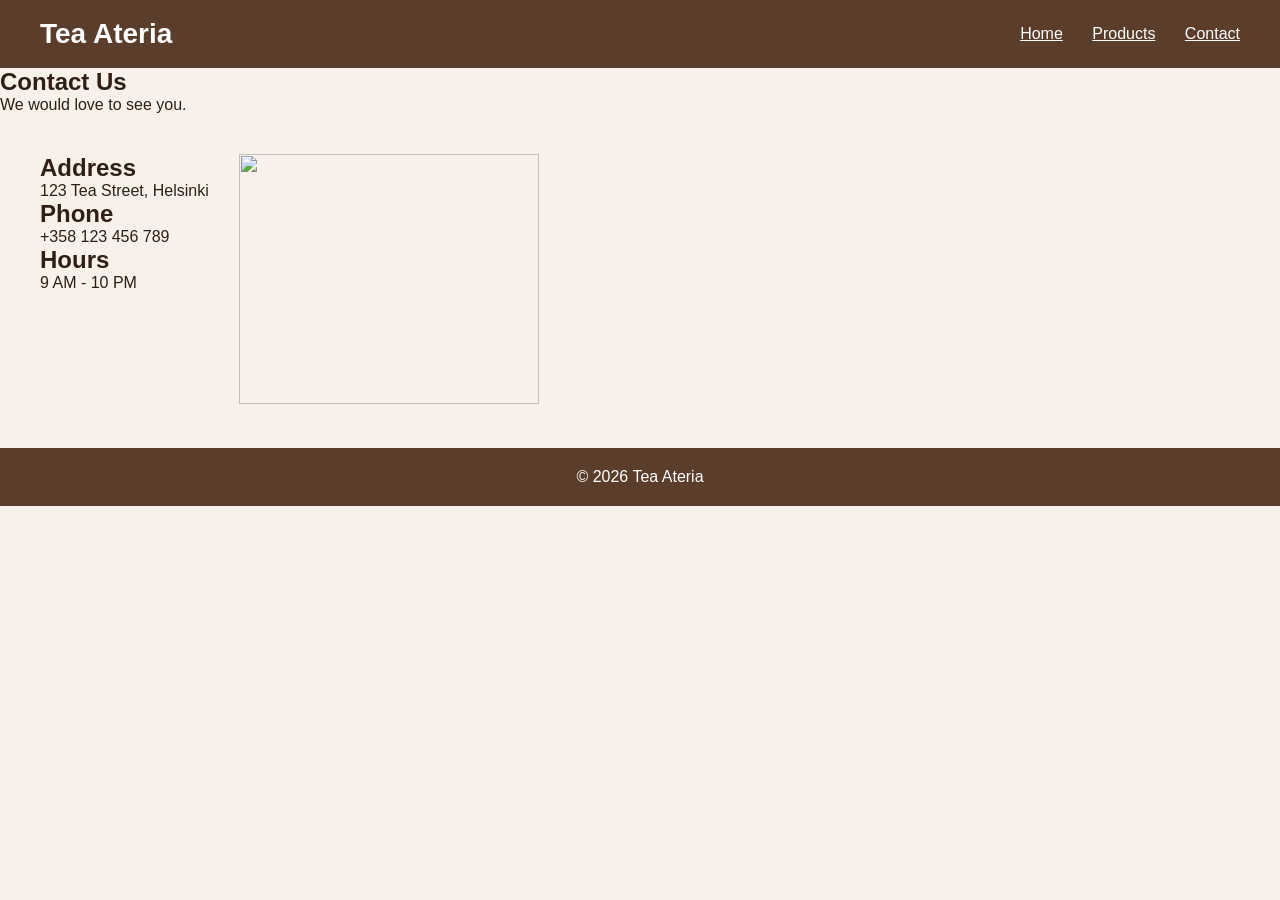
==== contact.html @ 555ca673 "Add files via upload" ====
<!DOCTYPE html>
<html lang="en">
<head>
  <meta charset="UTF-8">
  <meta name="viewport" content="width=device-width, initial-scale=1.0">
  <title>Tea Ateria - Contact</title>
  <link rel="stylesheet" href="style.css">
</head>
<body>

  <nav class="navbar">
    <div class="logo">Tea Ateria</div>
    <div class="nav-links">
      <a href="index.html">Home</a>
      <a href="products.html">Products</a>
      <a href="contact.html">Contact</a>
    </div>
  </nav>

  <section class="page-banner">
    <h1>Contact Us</h1>
    <p>We would love to see you.</p>
  </section>

  <section class="contact-layout">

    <div class="contact-info">

      <div class="info-box">
        <h2>Address</h2>
        <p>123 Tea Street, Helsinki</p>
      </div>

      <div class="info-box">
        <h2>Phone</h2>
        <p>+358 123 456 789</p>
      </div>

      <div class="info-box">
        <h2>Hours</h2>
        <p>9 AM - 10 PM</p>
      </div>

    </div>

    <div class="contact-image">
      <img src="https://images.unsplash.com/photo-1554118811-1e0d58224f24?auto=format&fit=crop&w=800&q=80">
    </div>

  </section>

  <footer class="footer">
    <p>&copy; 2026 Tea Ateria</p>
  </footer>

</body>
</html>
---- style.css ----
* {
  margin: 0;
  padding: 0;
  box-sizing: border-box;
}

body {
  font-family: Arial, sans-serif;
  background-color: #f7f1ea;
  color: #2f1f17;
}

/* Navbar */
.navbar {
  background-color: #5a3e2b;
  color: white;
  padding: 18px 40px;
  display: flex;
  justify-content: space-between;
  align-items: center;
}

.logo {
  font-size: 28px;
  font-weight: bold;
}

.nav-links a {
  color: white;
  margin-left: 25px;
}

.nav-links a:hover {
  color: #f2c078;
}

/* Hero */
.hero {
  display: flex;
  align-items: center;
  padding: 60px;
  gap: 40px;
  background-color: #e6d5c3;
}

.hero-text {
  width: 50%;
}

.hero-text h1 {
  font-size: 50px;
}

.hero-text p {
  margin: 15px 0;
}

.button {
  background: #5a3e2b;
  color: white;
  padding: 10px 20px;
  border-radius: 5px;
}

.hero-image img {
  width: 100%;
  height: 300px;
  object-fit: cover;
}

/* Sections */
.intro, .features {
  padding: 60px;
  text-align: center;
}

.card-grid {
  display: flex;
  justify-content: center;
  gap: 20px;
}

.card {
  background: white;
  width: 250px;
  border-radius: 10px;
  overflow: hidden;
}

.card img {
  height: 150px;
  width: 100%;
  object-fit: cover;
}

/* Products */
.menu-item {
  display: flex;
  margin: 20px;
  background: white;
}

.menu-item img {
  width: 200px;
  height: 150px;
  object-fit: cover;
}

/* Contact */
.contact-layout {
  display: flex;
  padding: 40px;
  gap: 30px;
}

.contact-image img {
  width: 300px;
  height: 250px;
  object-fit: cover;
}

/* Footer */
.footer {
  background: #5a3e2b;
  color: white;
  text-align: center;
  padding: 20px;
}
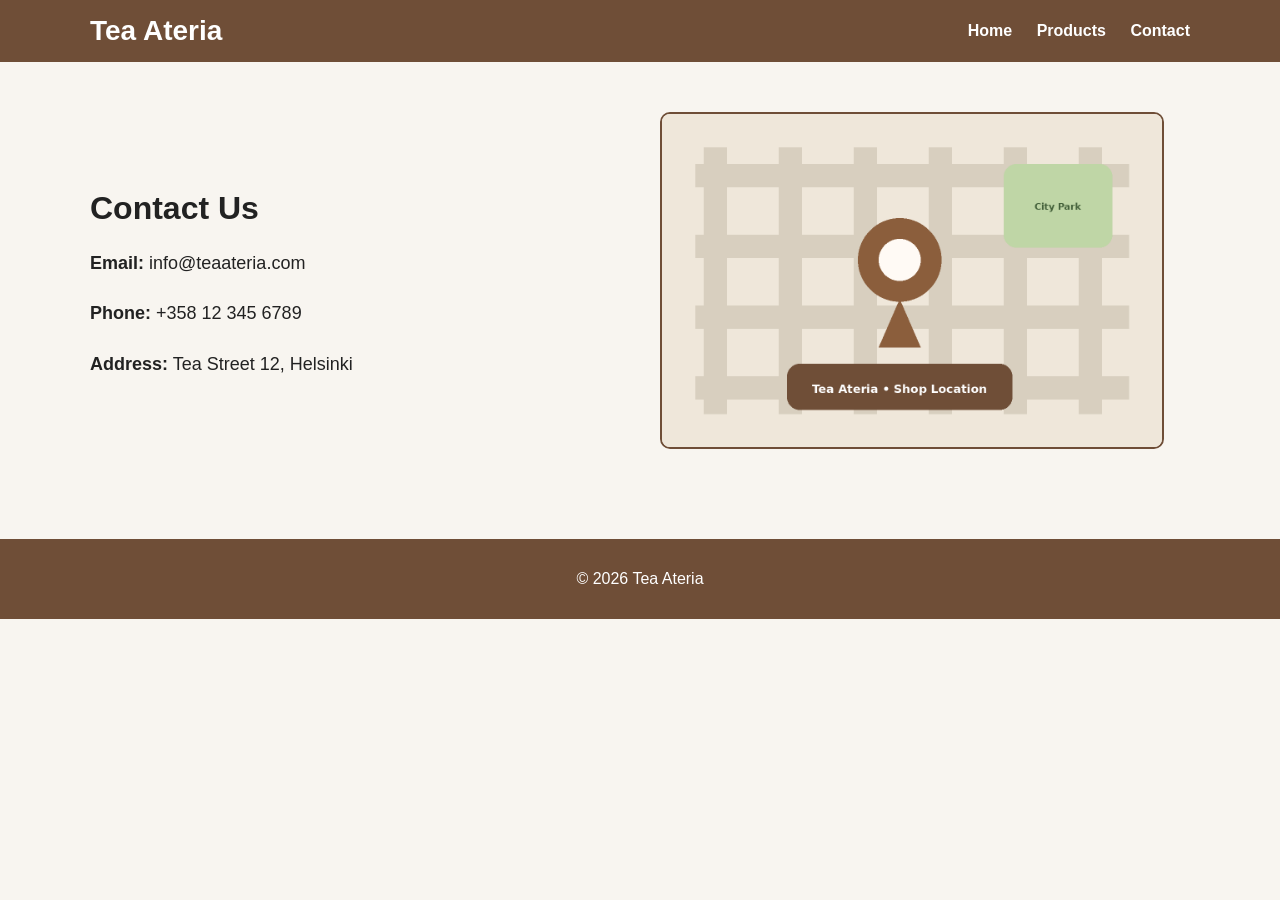
==== commit d4447275: "Add files via upload" ====
--- a/contact.html
+++ b/contact.html
@@ -1,57 +1,42 @@
 <!DOCTYPE html>
 <html lang="en">
 <head>
-  <meta charset="UTF-8">
-  <meta name="viewport" content="width=device-width, initial-scale=1.0">
-  <title>Tea Ateria - Contact</title>
-  <link rel="stylesheet" href="style.css">
+    <meta charset="UTF-8">
+    <meta name="viewport" content="width=device-width, initial-scale=1.0">
+    <title>Tea Ateria - Contact</title>
+    <link rel="stylesheet" href="style.css">
 </head>
 <body>
 
-  <nav class="navbar">
-    <div class="logo">Tea Ateria</div>
-    <div class="nav-links">
-      <a href="index.html">Home</a>
-      <a href="products.html">Products</a>
-      <a href="contact.html">Contact</a>
+<header>
+    <div class="container nav-container">
+        <h1 class="logo">Tea Ateria</h1>
+        <nav>
+            <a href="index.html">Home</a>
+            <a href="products.html">Products</a>
+            <a href="contact.html">Contact</a>
+        </nav>
     </div>
-  </nav>
+</header>
 
-  <section class="page-banner">
-    <h1>Contact Us</h1>
-    <p>We would love to see you.</p>
-  </section>
+<main class="contact-page">
+    <div class="container contact-layout">
+        <div class="contact-info">
+            <h2>Contact Us</h2>
+            <p><strong>Email:</strong> info@teaateria.com</p>
+            <p><strong>Phone:</strong> +358 12 345 6789</p>
+            <p><strong>Address:</strong> Tea Street 12, Helsinki</p>
+        </div>
 
-  <section class="contact-layout">
+        <div class="map-box">
+            <img src="images/tea-map.png" alt="Map showing the location of Tea Ateria" class="map-image">
+        </div>
+    </div>
+</main>
 
-    <div class="contact-info">
-
-      <div class="info-box">
-        <h2>Address</h2>
-        <p>123 Tea Street, Helsinki</p>
-      </div>
-
-      <div class="info-box">
-        <h2>Phone</h2>
-        <p>+358 123 456 789</p>
-      </div>
-
-      <div class="info-box">
-        <h2>Hours</h2>
-        <p>9 AM - 10 PM</p>
-      </div>
-
-    </div>
-
-    <div class="contact-image">
-      <img src="https://images.unsplash.com/photo-1554118811-1e0d58224f24?auto=format&fit=crop&w=800&q=80">
-    </div>
-
-  </section>
-
-  <footer class="footer">
+<footer>
     <p>&copy; 2026 Tea Ateria</p>
-  </footer>
+</footer>
 
 </body>
 </html>
--- a/style.css
+++ b/style.css
@@ -1,128 +1,179 @@
-* {
-  margin: 0;
-  padding: 0;
-  box-sizing: border-box;
+body {
+    margin: 0;
+    font-family: Arial, sans-serif;
+    background-color: #f8f5f0;
+    color: #222;
 }
 
-body {
-  font-family: Arial, sans-serif;
-  background-color: #f7f1ea;
-  color: #2f1f17;
+header {
+    background-color: #6f4e37;
+    color: white;
+    padding: 15px 0;
 }
 
-/* Navbar */
-.navbar {
-  background-color: #5a3e2b;
-  color: white;
-  padding: 18px 40px;
-  display: flex;
-  justify-content: space-between;
-  align-items: center;
+.container {
+    width: 90%;
+    max-width: 1100px;
+    margin: 0 auto;
+}
+
+.nav-container {
+    display: flex;
+    justify-content: space-between;
+    align-items: center;
 }
 
 .logo {
-  font-size: 28px;
-  font-weight: bold;
+    margin: 0;
+    font-size: 28px;
 }
 
-.nav-links a {
-  color: white;
-  margin-left: 25px;
+nav a {
+    color: white;
+    text-decoration: none;
+    margin-left: 20px;
+    font-weight: bold;
 }
 
-.nav-links a:hover {
-  color: #f2c078;
+nav a:hover {
+    text-decoration: underline;
 }
 
-/* Hero */
 .hero {
-  display: flex;
-  align-items: center;
-  padding: 60px;
-  gap: 40px;
-  background-color: #e6d5c3;
+    padding: 60px 0;
+}
+
+.hero-content {
+    display: flex;
+    justify-content: space-between;
+    align-items: center;
+    gap: 40px;
+    flex-wrap: wrap;
 }
 
 .hero-text {
-  width: 50%;
+    flex: 1;
+    min-width: 280px;
 }
 
-.hero-text h1 {
-  font-size: 50px;
+.hero-text h2 {
+    font-size: 36px;
+    margin-bottom: 20px;
 }
 
 .hero-text p {
-  margin: 15px 0;
+    font-size: 18px;
+    line-height: 1.6;
+    margin-bottom: 25px;
 }
 
 .button {
-  background: #5a3e2b;
-  color: white;
-  padding: 10px 20px;
-  border-radius: 5px;
+    display: inline-block;
+    background-color: #6f4e37;
+    color: white;
+    text-decoration: none;
+    padding: 12px 20px;
+    border-radius: 5px;
+    font-weight: bold;
 }
 
-.hero-image img {
-  width: 100%;
-  height: 300px;
-  object-fit: cover;
+.button:hover {
+    background-color: #5a3f2d;
 }
 
-/* Sections */
-.intro, .features {
-  padding: 60px;
-  text-align: center;
+.hero-image-box {
+    flex: 1;
+    min-width: 280px;
+}
+
+.hero-image {
+    width: 100%;
+    max-width: 520px;
+    height: auto;
+    display: block;
+    border-radius: 10px;
+    border: 2px solid #6f4e37;
+}
+
+.products-page {
+    padding: 50px 0;
+}
+
+.page-title {
+    text-align: center;
+    margin-bottom: 40px;
+    font-size: 32px;
 }
 
 .card-grid {
-  display: flex;
-  justify-content: center;
-  gap: 20px;
+    display: flex;
+    gap: 25px;
+    flex-wrap: wrap;
+    justify-content: center;
 }
 
 .card {
-  background: white;
-  width: 250px;
-  border-radius: 10px;
-  overflow: hidden;
+    background-color: white;
+    border: 1px solid #ccc;
+    width: 300px;
+    padding: 20px;
+    text-align: center;
+    border-radius: 8px;
 }
 
-.card img {
-  height: 150px;
-  width: 100%;
-  object-fit: cover;
+.card-image-real {
+    width: 100%;
+    height: 220px;
+    object-fit: cover;
+    border: 2px solid #6f4e37;
+    border-radius: 8px;
+    margin-bottom: 15px;
 }
 
-/* Products */
-.menu-item {
-  display: flex;
-  margin: 20px;
-  background: white;
+.contact-page {
+    padding: 50px 0;
 }
 
-.menu-item img {
-  width: 200px;
-  height: 150px;
-  object-fit: cover;
+.contact-layout {
+    display: flex;
+    gap: 40px;
+    flex-wrap: wrap;
+    align-items: center;
 }
 
-/* Contact */
-.contact-layout {
-  display: flex;
-  padding: 40px;
-  gap: 30px;
+.contact-info {
+    flex: 1;
+    min-width: 280px;
 }
 
-.contact-image img {
-  width: 300px;
-  height: 250px;
-  object-fit: cover;
+.contact-info h2 {
+    font-size: 32px;
+    margin-bottom: 20px;
 }
 
-/* Footer */
-.footer {
-  background: #5a3e2b;
-  color: white;
-  text-align: center;
-  padding: 20px;
+.contact-info p {
+    font-size: 18px;
+    line-height: 1.8;
+}
+
+.map-box {
+    flex: 1;
+    min-width: 280px;
+}
+
+.map-image {
+    width: 100%;
+    max-width: 500px;
+    height: auto;
+    display: block;
+    border-radius: 10px;
+    border: 2px solid #6f4e37;
+}
+
+footer {
+    background-color: #6f4e37;
+    color: white;
+    text-align: center;
+    padding: 15px 0;
+    margin-top: 40px;
 }
